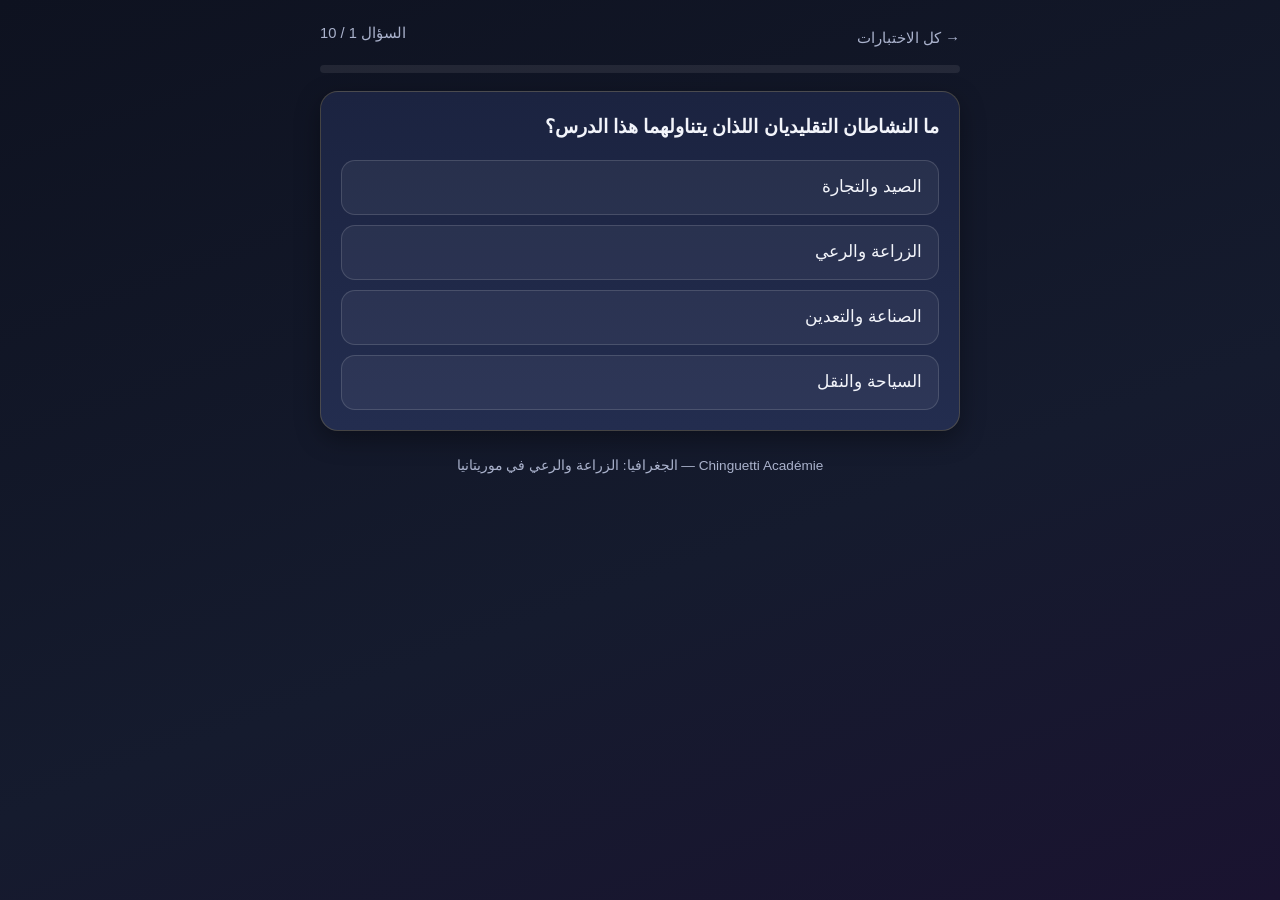
==== quiz-geo-agri/index.html @ 2e754c1d "3 nouveaux QCM : tahadr, agri, aqida" ====
<!DOCTYPE html>
<html lang="ar" dir="rtl">
<head>
<meta charset="UTF-8">
<meta name="viewport" content="width=device-width, initial-scale=1.0">
<title>اختبار: الزراعة والرعي في موريتانيا — الجغرافيا</title>
<link rel="stylesheet" href="../assets/style.css">
</head>
<body>
<div class="wrap">
  <div class="topbar">
    <a href="../">→ كل الاختبارات</a>
    <span class="qcount" id="count"></span>
  </div>
  <div class="progress"><div id="bar"></div></div>
  <div id="quiz"></div>
  <p class="footer">Chinguetti Académie — الجغرافيا: الزراعة والرعي في موريتانيا</p>
</div>
<script>
window.QUIZ_DATA = {
  labels: {
    question: 'السؤال',
    good: '✔ إجابة صحيحة',
    bad: '✘ إجابة خاطئة',
    next: 'السؤال التالي',
    result: 'عرض النتيجة',
    restart: 'إعادة الاختبار',
    m1: 'ممتاز! أتقنت الدرس كاملًا 🎉',
    m2: 'جيد جدًا! راجع النقاط التي أخطأت فيها.',
    m3: 'لا بأس، أعد مشاهدة الدرس ثم حاول من جديد.',
    m4: 'تحتاج إلى مراجعة الدرس، ثم أعد المحاولة.'
  },
  questions: [
    {
      q: 'ما النشاطان التقليديان اللذان يتناولهما هذا الدرس؟',
      choices: ['الصيد والتجارة', 'الزراعة والرعي', 'الصناعة والتعدين', 'السياحة والنقل'],
      answer: 1,
      explain: 'الزراعة والرعي من أبرز الأنشطة التقليدية في موريتانيا، ويرتبطان بالظروف الطبيعية والمناخية للبلاد.'
    },
    {
      q: 'إلى أي مجال تنتمي موريتانيا في أغلبها، وكيف يتسم مناخها؟',
      choices: ['المجال الاستوائي، ومناخها مطير طوال السنة', 'المجال الصحراوي وشبه الصحراوي، ومناخها يتسم بالجفاف وقلة التساقطات وتذبذبها', 'المجال المتوسطي، ومناخها معتدل', 'المجال القطبي، ومناخها بارد'],
      answer: 1,
      explain: 'تنتمي موريتانيا في أغلبها إلى المجال الصحراوي وشبه الصحراوي، ومناخها جاف بقلّة التساقطات وتذبذبها، مما يجعل توفر المياه والكلأ عاملًا حاسمًا في ممارسة النشاطين.'
    },
    {
      q: 'ما العامل الحاسم في ممارسة النشاطين الزراعي والرعوي في موريتانيا؟',
      choices: ['توفر المياه والكلأ', 'قرب البحر', 'كثرة المصانع', 'توفر الطرق السريعة'],
      answer: 0,
      explain: 'بسبب الجفاف وقلة التساقطات وتذبذبها، يصبح توفر المياه والكلأ (المراعي) هو العامل الحاسم في ممارسة الزراعة والرعي.'
    },
    {
      q: 'أين تُزاول الزراعة المطرية في موريتانيا؟',
      choices: ['في الواحات فقط', 'في المدن الكبرى', 'في المناطق التي تتلقى أمطارًا موسمية', 'على شواطئ المحيط'],
      answer: 2,
      explain: 'تتنوع الزراعة بحسب مصادر المياه: الزراعة المطرية في المناطق التي تتلقى أمطارًا موسمية، وأنماط أخرى تعتمد على الري والمياه السطحية والجوفية والأودية والواحات.'
    },
    {
      q: 'ما وضع الزراعة في موريتانيا بصفة عامة؟',
      choices: ['محدودة المساحة والمردودية، والإنتاج غير كافٍ لتلبية كافة الحاجات الغذائية', 'واسعة المساحة وتصدّر الفائض إلى الخارج', 'تغطي كل حاجات البلاد الغذائية', 'لا توجد زراعة في موريتانيا'],
      answer: 0,
      explain: 'تبقى الزراعة محدودة المساحة والمردودية، وتتأثر بالتقلبات المناخية وقلة التجهيزات والإمكانات، مما يجعل الإنتاج غير كافٍ لتلبية كافة الحاجات الغذائية.'
    },
    {
      q: 'ما أنواع المواشي التي يعتمد عليها الرعي في موريتانيا؟',
      choices: ['الخيول والحمير فقط', 'الإبل والأبقار والأغنام والماعز', 'الدجاج والأرانب', 'الجاموس والغزلان'],
      answer: 1,
      explain: 'يُعد الرعي نشاطًا تقليديًا عريقًا ومهمًا في حياة السكان واقتصاد البلاد، ويعتمد على تربية أنواع متنوعة من المواشي: الإبل والأبقار والأغنام والماعز.'
    },
    {
      q: 'لماذا تتحرك القطعان في موريتانيا؟',
      choices: ['بحثًا عن المراعي ونقاط المياه مع تباين الفصول وتغيرها', 'هروبًا من المدن', 'للتدريب على المشي', 'لأن الرعاة يحبون السفر'],
      answer: 0,
      explain: 'تتحرك القطعان بحثًا عن المراعي ونقاط المياه في ظل تباين الفصول وتغيرها، وتتخذ التربية أشكالًا ترتبط بطبيعة التنقل والاستقرار وتوفر الكلأ.'
    },
    {
      q: 'أي مما يلي من أبرز الصعوبات التي تواجه الزراعة والرعي في موريتانيا؟',
      choices: ['كثرة الأمطار والفيضانات', 'الجفاف وتذبذب الأمطار وتدهور الغطاء النباتي وتراجع المراعي والضغط على الموارد الطبيعية وضعف بعض وسائل الإنتاج', 'قلة عدد السكان في المدن', 'كثرة المصانع الزراعية'],
      answer: 1,
      explain: 'من أبرز الصعوبات: الجفاف وتذبذب الأمطار، تدهور الغطاء النباتي وتراجع المراعي، تزايد الضغط على الموارد الطبيعية، وضعف بعض وسائل الإنتاج والتأثر بالظروف البيئية.'
    },
    {
      q: 'ماذا تستدعي هذه الوضعية لتطوير الزراعة والرعي؟',
      choices: ['التخلي عن الرعي نهائيًا', 'استيراد كل المواشي من الخارج', 'تحسين استغلال الموارد المائية والرعوية ودعم المنتجين والمربين وتطوير أساليب العمل بما يتلاءم مع خصوصيات الوسط الطبيعي', 'منع الزراعة المطرية'],
      answer: 2,
      explain: 'تستدعي الوضعية تحسين استغلال الموارد المائية والرعوية، ودعم المنتجين والمربين، وتطوير أساليب العمل بما يتلاءم مع خصوصيات الوسط الطبيعي.'
    },
    {
      q: 'ما الخلاصة الصحيحة لواقع الزراعة والرعي في موريتانيا؟',
      choices: ['نشاطان حديثان لا علاقة لهما بالسكان', 'نشاطان تقليديان أساسيان يتأثران بالمناخ وتوفر المياه والمراعي ويتطلبان حسن التدبير والتكيف مع التحديات', 'نشاطان لا يواجهان أي تحديات', 'نشاطان يخصان المدن فقط'],
      answer: 1,
      explain: 'الزراعة والرعي نشاطان تقليديان أساسيان يتأثران بالمناخ وتوفر المياه والمراعي، ويتطلبان حسن التدبير والتكيف مع التحديات الطبيعية والاقتصادية لتعزيز الإنتاج ودعم استقرار السكان.'
    }
  ]
};
</script>
<script src="../assets/quiz.js"></script>
</body>
</html>
---- assets/style.css ----
:root{
  --bg:#0e1220;
  --bg2:#151b2e;
  --card:#1b2340;
  --card2:#232d4f;
  --gold:#ffd34d;
  --gold2:#d4af37;
  --text:#f2f4fa;
  --muted:#aab2cc;
  --ok:#3ddc84;
  --ko:#ff5d5d;
  --radius:18px;
}
*{box-sizing:border-box;margin:0;padding:0}
html{-webkit-text-size-adjust:100%}
body{
  font-family:"Segoe UI",Tahoma,"Noto Kufi Arabic","Noto Naskh Arabic",Arial,sans-serif;
  background:linear-gradient(160deg,var(--bg) 0%,var(--bg2) 60%,#1a1330 100%);
  color:var(--text);
  min-height:100vh;
  display:flex;
  flex-direction:column;
  align-items:center;
  padding:24px 14px 48px;
}
a{color:var(--gold);text-decoration:none}
.wrap{width:100%;max-width:640px}
.brand{
  text-align:center;margin:12px 0 26px;
}
.brand .logo{
  font-size:2rem;font-weight:800;letter-spacing:.5px;
  background:linear-gradient(90deg,var(--gold),#fff2c0,var(--gold2));
  -webkit-background-clip:text;background-clip:text;color:transparent;
}
.brand .sub{color:var(--muted);margin-top:6px;font-size:1.05rem}
.divider{height:2px;width:90px;margin:14px auto 0;background:linear-gradient(90deg,transparent,var(--gold),transparent);border-radius:2px}
.card{
  background:linear-gradient(180deg,var(--card),var(--card2));
  border:1px solid rgba(255,211,77,.18);
  border-radius:var(--radius);
  padding:20px;
  box-shadow:0 8px 24px rgba(0,0,0,.35);
}
.quiz-list{display:flex;flex-direction:column;gap:14px;margin-top:8px}
.quiz-link{
  display:flex;align-items:center;gap:14px;
  background:linear-gradient(180deg,var(--card),var(--card2));
  border:1px solid rgba(255,211,77,.18);
  border-radius:var(--radius);
  padding:16px 18px;color:var(--text);
  transition:transform .12s ease,border-color .12s ease;
}
.quiz-link:hover,.quiz-link:active{transform:translateY(-2px);border-color:var(--gold)}
.quiz-link .icon{font-size:1.7rem;line-height:1}
.quiz-link .meta{flex:1}
.quiz-link .title{display:block;font-weight:700;font-size:1.08rem;line-height:1.5}
.quiz-link .desc{display:block;color:var(--muted);font-size:.9rem;margin-top:3px;line-height:1.5}
.quiz-link .go{color:var(--gold);font-size:1.3rem}
.topbar{display:flex;justify-content:space-between;align-items:center;margin-bottom:14px;gap:10px}
.topbar a{color:var(--muted);font-size:.92rem}
.progress{height:8px;background:rgba(255,255,255,.08);border-radius:99px;overflow:hidden;margin-bottom:18px}
.progress>div{height:100%;width:0;background:linear-gradient(90deg,var(--gold2),var(--gold));border-radius:99px;transition:width .25s ease}
.qcount{color:var(--muted);font-size:.92rem;margin-bottom:10px;text-align:center}
.question{font-size:1.18rem;font-weight:700;line-height:1.6;margin-bottom:18px}
.choices{display:flex;flex-direction:column;gap:10px}
.choice{
  text-align:start;
  background:rgba(255,255,255,.05);
  border:1.5px solid rgba(255,255,255,.14);
  color:var(--text);
  border-radius:14px;
  padding:14px 16px;
  font-size:1.04rem;line-height:1.5;
  cursor:pointer;
  transition:border-color .12s,background .12s;
  font-family:inherit;
}
.choice:hover{border-color:var(--gold)}
.choice.correct{background:rgba(61,220,132,.14);border-color:var(--ok)}
.choice.wrong{background:rgba(255,93,93,.14);border-color:var(--ko)}
.choice:disabled{cursor:default;opacity:.85}
.explain{
  display:none;margin-top:16px;padding:14px 16px;border-radius:14px;
  font-size:.98rem;line-height:1.6;
  background:rgba(255,211,77,.08);border:1px solid rgba(255,211,77,.35);
}
.explain.show{display:block}
.explain .verdict{font-weight:800;margin-bottom:6px}
.explain .verdict.ok{color:var(--ok)}
.explain .verdict.ko{color:var(--ko)}
.next-btn,.restart-btn{
  display:block;width:100%;margin-top:16px;
  background:linear-gradient(90deg,var(--gold2),var(--gold));
  color:#1a1405;font-weight:800;font-size:1.05rem;
  border:none;border-radius:14px;padding:14px;cursor:pointer;
  font-family:inherit;
}
.next-btn:hover,.restart-btn:hover{filter:brightness(1.07)}
.score-box{text-align:center;padding:10px 0}
.score-num{font-size:3rem;font-weight:800;color:var(--gold);margin:8px 0}
.score-msg{color:var(--muted);font-size:1.05rem;margin-bottom:6px;line-height:1.6}
.stars{font-size:1.6rem;letter-spacing:4px}
.footer{margin-top:26px;text-align:center;color:var(--muted);font-size:.85rem}
[dir="rtl"] .quiz-link .go{transform:scaleX(-1)}
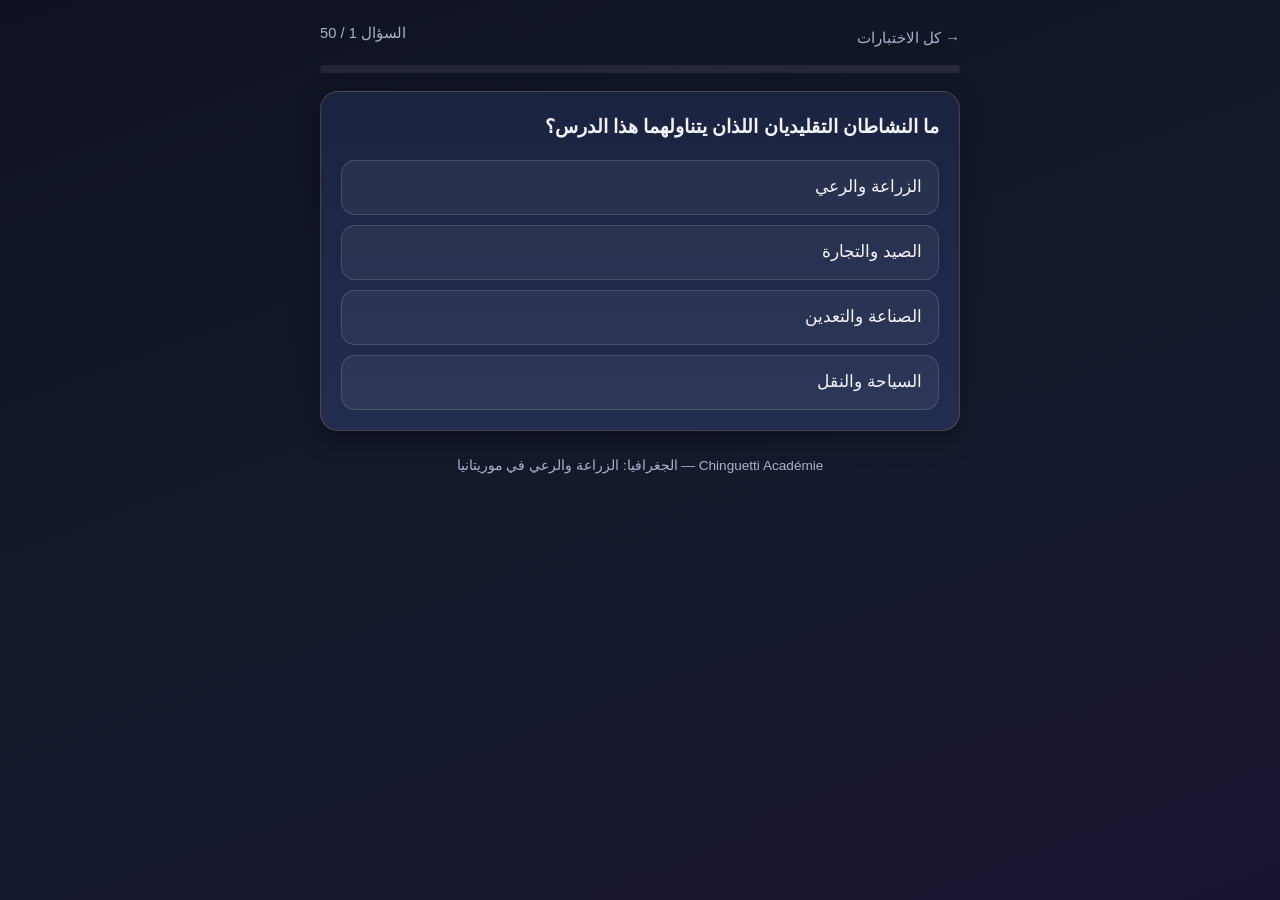
==== commit fae55c78: "QCM géo : 50 questions par cours (site, tahadr, agri) + nouveau QCM climat" ====
--- a/quiz-geo-agri/index.html
+++ b/quiz-geo-agri/index.html
@@ -3,7 +3,7 @@
 <head>
 <meta charset="UTF-8">
 <meta name="viewport" content="width=device-width, initial-scale=1.0">
-<title>اختبار: الزراعة والرعي في موريتانيا — الجغرافيا</title>
+<title>اختبار: الزراعة والرعي في موريتانيا — الجغرافيا (50 سؤالًا)</title>
 <link rel="stylesheet" href="../assets/style.css">
 </head>
 <body>
@@ -18,78 +18,568 @@
 </div>
 <script>
 window.QUIZ_DATA = {
-  labels: {
-    question: 'السؤال',
-    good: '✔ إجابة صحيحة',
-    bad: '✘ إجابة خاطئة',
-    next: 'السؤال التالي',
-    result: 'عرض النتيجة',
-    restart: 'إعادة الاختبار',
-    m1: 'ممتاز! أتقنت الدرس كاملًا 🎉',
-    m2: 'جيد جدًا! راجع النقاط التي أخطأت فيها.',
-    m3: 'لا بأس، أعد مشاهدة الدرس ثم حاول من جديد.',
-    m4: 'تحتاج إلى مراجعة الدرس، ثم أعد المحاولة.'
+  "labels": {
+    "question": "السؤال",
+    "good": "✔ إجابة صحيحة",
+    "bad": "✘ إجابة خاطئة",
+    "next": "السؤال التالي",
+    "result": "عرض النتيجة",
+    "restart": "إعادة الاختبار",
+    "m1": "ممتاز! أتقنت الدرس كاملًا 🎉",
+    "m2": "جيد جدًا! راجع النقاط التي أخطأت فيها.",
+    "m3": "لا بأس، أعد مشاهدة الدرس ثم حاول من جديد.",
+    "m4": "تحتاج إلى مراجعة الدرس، ثم أعد المحاولة."
   },
-  questions: [
-    {
-      q: 'ما النشاطان التقليديان اللذان يتناولهما هذا الدرس؟',
-      choices: ['الصيد والتجارة', 'الزراعة والرعي', 'الصناعة والتعدين', 'السياحة والنقل'],
-      answer: 1,
-      explain: 'الزراعة والرعي من أبرز الأنشطة التقليدية في موريتانيا، ويرتبطان بالظروف الطبيعية والمناخية للبلاد.'
-    },
-    {
-      q: 'إلى أي مجال تنتمي موريتانيا في أغلبها، وكيف يتسم مناخها؟',
-      choices: ['المجال الاستوائي، ومناخها مطير طوال السنة', 'المجال الصحراوي وشبه الصحراوي، ومناخها يتسم بالجفاف وقلة التساقطات وتذبذبها', 'المجال المتوسطي، ومناخها معتدل', 'المجال القطبي، ومناخها بارد'],
-      answer: 1,
-      explain: 'تنتمي موريتانيا في أغلبها إلى المجال الصحراوي وشبه الصحراوي، ومناخها جاف بقلّة التساقطات وتذبذبها، مما يجعل توفر المياه والكلأ عاملًا حاسمًا في ممارسة النشاطين.'
-    },
-    {
-      q: 'ما العامل الحاسم في ممارسة النشاطين الزراعي والرعوي في موريتانيا؟',
-      choices: ['توفر المياه والكلأ', 'قرب البحر', 'كثرة المصانع', 'توفر الطرق السريعة'],
-      answer: 0,
-      explain: 'بسبب الجفاف وقلة التساقطات وتذبذبها، يصبح توفر المياه والكلأ (المراعي) هو العامل الحاسم في ممارسة الزراعة والرعي.'
-    },
-    {
-      q: 'أين تُزاول الزراعة المطرية في موريتانيا؟',
-      choices: ['في الواحات فقط', 'في المدن الكبرى', 'في المناطق التي تتلقى أمطارًا موسمية', 'على شواطئ المحيط'],
-      answer: 2,
-      explain: 'تتنوع الزراعة بحسب مصادر المياه: الزراعة المطرية في المناطق التي تتلقى أمطارًا موسمية، وأنماط أخرى تعتمد على الري والمياه السطحية والجوفية والأودية والواحات.'
-    },
-    {
-      q: 'ما وضع الزراعة في موريتانيا بصفة عامة؟',
-      choices: ['محدودة المساحة والمردودية، والإنتاج غير كافٍ لتلبية كافة الحاجات الغذائية', 'واسعة المساحة وتصدّر الفائض إلى الخارج', 'تغطي كل حاجات البلاد الغذائية', 'لا توجد زراعة في موريتانيا'],
-      answer: 0,
-      explain: 'تبقى الزراعة محدودة المساحة والمردودية، وتتأثر بالتقلبات المناخية وقلة التجهيزات والإمكانات، مما يجعل الإنتاج غير كافٍ لتلبية كافة الحاجات الغذائية.'
-    },
-    {
-      q: 'ما أنواع المواشي التي يعتمد عليها الرعي في موريتانيا؟',
-      choices: ['الخيول والحمير فقط', 'الإبل والأبقار والأغنام والماعز', 'الدجاج والأرانب', 'الجاموس والغزلان'],
-      answer: 1,
-      explain: 'يُعد الرعي نشاطًا تقليديًا عريقًا ومهمًا في حياة السكان واقتصاد البلاد، ويعتمد على تربية أنواع متنوعة من المواشي: الإبل والأبقار والأغنام والماعز.'
-    },
-    {
-      q: 'لماذا تتحرك القطعان في موريتانيا؟',
-      choices: ['بحثًا عن المراعي ونقاط المياه مع تباين الفصول وتغيرها', 'هروبًا من المدن', 'للتدريب على المشي', 'لأن الرعاة يحبون السفر'],
-      answer: 0,
-      explain: 'تتحرك القطعان بحثًا عن المراعي ونقاط المياه في ظل تباين الفصول وتغيرها، وتتخذ التربية أشكالًا ترتبط بطبيعة التنقل والاستقرار وتوفر الكلأ.'
-    },
-    {
-      q: 'أي مما يلي من أبرز الصعوبات التي تواجه الزراعة والرعي في موريتانيا؟',
-      choices: ['كثرة الأمطار والفيضانات', 'الجفاف وتذبذب الأمطار وتدهور الغطاء النباتي وتراجع المراعي والضغط على الموارد الطبيعية وضعف بعض وسائل الإنتاج', 'قلة عدد السكان في المدن', 'كثرة المصانع الزراعية'],
-      answer: 1,
-      explain: 'من أبرز الصعوبات: الجفاف وتذبذب الأمطار، تدهور الغطاء النباتي وتراجع المراعي، تزايد الضغط على الموارد الطبيعية، وضعف بعض وسائل الإنتاج والتأثر بالظروف البيئية.'
-    },
-    {
-      q: 'ماذا تستدعي هذه الوضعية لتطوير الزراعة والرعي؟',
-      choices: ['التخلي عن الرعي نهائيًا', 'استيراد كل المواشي من الخارج', 'تحسين استغلال الموارد المائية والرعوية ودعم المنتجين والمربين وتطوير أساليب العمل بما يتلاءم مع خصوصيات الوسط الطبيعي', 'منع الزراعة المطرية'],
-      answer: 2,
-      explain: 'تستدعي الوضعية تحسين استغلال الموارد المائية والرعوية، ودعم المنتجين والمربين، وتطوير أساليب العمل بما يتلاءم مع خصوصيات الوسط الطبيعي.'
-    },
-    {
-      q: 'ما الخلاصة الصحيحة لواقع الزراعة والرعي في موريتانيا؟',
-      choices: ['نشاطان حديثان لا علاقة لهما بالسكان', 'نشاطان تقليديان أساسيان يتأثران بالمناخ وتوفر المياه والمراعي ويتطلبان حسن التدبير والتكيف مع التحديات', 'نشاطان لا يواجهان أي تحديات', 'نشاطان يخصان المدن فقط'],
-      answer: 1,
-      explain: 'الزراعة والرعي نشاطان تقليديان أساسيان يتأثران بالمناخ وتوفر المياه والمراعي، ويتطلبان حسن التدبير والتكيف مع التحديات الطبيعية والاقتصادية لتعزيز الإنتاج ودعم استقرار السكان.'
+  "questions": [
+    {
+      "q": "ما النشاطان التقليديان اللذان يتناولهما هذا الدرس؟",
+      "choices": [
+        "الزراعة والرعي",
+        "الصيد والتجارة",
+        "الصناعة والتعدين",
+        "السياحة والنقل"
+      ],
+      "answer": 0,
+      "explain": "الزراعة والرعي من أبرز الأنشطة التقليدية في موريتانيا، ويرتبطان بالظروف الطبيعية والمناخية للبلاد."
+    },
+    {
+      "q": "إلى أي مجال تنتمي موريتانيا في أغلبها، وكيف يتسم مناخها؟",
+      "choices": [
+        "المجال الاستوائي، ومناخها مطير طوال السنة",
+        "المجال الصحراوي وشبه الصحراوي، ومناخها يتسم بالجفاف وقلة التساقطات وتذبذبها",
+        "المجال المتوسطي، ومناخها معتدل",
+        "المجال القطبي، ومناخها بارد"
+      ],
+      "answer": 1,
+      "explain": "تنتمي موريتانيا في أغلبها إلى المجال الصحراوي وشبه الصحراوي، ومناخها جاف بقلّة التساقطات وتذبذبها، مما يجعل توفر المياه والكلأ عاملًا حاسمًا في ممارسة النشاطين."
+    },
+    {
+      "q": "ما العامل الحاسم في ممارسة النشاطين الزراعي والرعوي في موريتانيا؟",
+      "choices": [
+        "قرب البحر",
+        "كثرة المصانع",
+        "توفر المياه والكلأ",
+        "توفر الطرق السريعة"
+      ],
+      "answer": 2,
+      "explain": "بسبب الجفاف وقلة التساقطات وتذبذبها، يصبح توفر المياه والكلأ (المراعي) هو العامل الحاسم في ممارسة الزراعة والرعي."
+    },
+    {
+      "q": "أين تُزاول الزراعة المطرية في موريتانيا؟",
+      "choices": [
+        "في الواحات فقط",
+        "في المدن الكبرى",
+        "على شواطئ المحيط",
+        "في المناطق التي تتلقى أمطارًا موسمية"
+      ],
+      "answer": 3,
+      "explain": "تتنوع الزراعة بحسب مصادر المياه: الزراعة المطرية في المناطق التي تتلقى أمطارًا موسمية، وأنماط أخرى تعتمد على الري والمياه السطحية والجوفية والأودية والواحات."
+    },
+    {
+      "q": "ما وضع الزراعة في موريتانيا بصفة عامة؟",
+      "choices": [
+        "محدودة المساحة والمردودية، والإنتاج غير كافٍ لتلبية كافة الحاجات الغذائية",
+        "واسعة المساحة وتصدّر الفائض إلى الخارج",
+        "تغطي كل حاجات البلاد الغذائية",
+        "لا توجد زراعة في موريتانيا"
+      ],
+      "answer": 0,
+      "explain": "تبقى الزراعة محدودة المساحة والمردودية، وتتأثر بالتقلبات المناخية وقلة التجهيزات والإمكانات، مما يجعل الإنتاج غير كافٍ لتلبية كافة الحاجات الغذائية."
+    },
+    {
+      "q": "ما أنواع المواشي التي يعتمد عليها الرعي في موريتانيا؟",
+      "choices": [
+        "الخيول والحمير فقط",
+        "الإبل والأبقار والأغنام والماعز",
+        "الدجاج والأرانب",
+        "الجاموس والغزلان"
+      ],
+      "answer": 1,
+      "explain": "يُعد الرعي نشاطًا تقليديًا عريقًا ومهمًا في حياة السكان واقتصاد البلاد، ويعتمد على تربية أنواع متنوعة من المواشي: الإبل والأبقار والأغنام والماعز."
+    },
+    {
+      "q": "لماذا تتحرك القطعان في موريتانيا؟",
+      "choices": [
+        "هروبًا من المدن",
+        "للتدريب على المشي",
+        "بحثًا عن المراعي ونقاط المياه مع تباين الفصول وتغيرها",
+        "لأن الرعاة يحبون السفر"
+      ],
+      "answer": 2,
+      "explain": "تتحرك القطعان بحثًا عن المراعي ونقاط المياه في ظل تباين الفصول وتغيرها، وتتخذ التربية أشكالًا ترتبط بطبيعة التنقل والاستقرار وتوفر الكلأ."
+    },
+    {
+      "q": "أي مما يلي من أبرز الصعوبات التي تواجه الزراعة والرعي في موريتانيا؟",
+      "choices": [
+        "كثرة الأمطار والفيضانات",
+        "قلة عدد السكان في المدن",
+        "كثرة المصانع الزراعية",
+        "الجفاف وتذبذب الأمطار وتدهور الغطاء النباتي وتراجع المراعي والضغط على الموارد الطبيعية وضعف بعض وسائل الإنتاج"
+      ],
+      "answer": 3,
+      "explain": "من أبرز الصعوبات: الجفاف وتذبذب الأمطار، تدهور الغطاء النباتي وتراجع المراعي، تزايد الضغط على الموارد الطبيعية، وضعف بعض وسائل الإنتاج والتأثر بالظروف البيئية."
+    },
+    {
+      "q": "ماذا تستدعي هذه الوضعية لتطوير الزراعة والرعي؟",
+      "choices": [
+        "تحسين استغلال الموارد المائية والرعوية ودعم المنتجين والمربين وتطوير أساليب العمل بما يتلاءم مع خصوصيات الوسط الطبيعي",
+        "التخلي عن الرعي نهائيًا",
+        "استيراد كل المواشي من الخارج",
+        "منع الزراعة المطرية"
+      ],
+      "answer": 0,
+      "explain": "تستدعي الوضعية تحسين استغلال الموارد المائية والرعوية، ودعم المنتجين والمربين، وتطوير أساليب العمل بما يتلاءم مع خصوصيات الوسط الطبيعي."
+    },
+    {
+      "q": "ما الخلاصة الصحيحة لواقع الزراعة والرعي في موريتانيا؟",
+      "choices": [
+        "نشاطان حديثان لا علاقة لهما بالسكان",
+        "نشاطان تقليديان أساسيان يتأثران بالمناخ وتوفر المياه والمراعي ويتطلبان حسن التدبير والتكيف مع التحديات",
+        "نشاطان لا يواجهان أي تحديات",
+        "نشاطان يخصان المدن فقط"
+      ],
+      "answer": 1,
+      "explain": "الزراعة والرعي نشاطان تقليديان أساسيان يتأثران بالمناخ وتوفر المياه والمراعي، ويتطلبان حسن التدبير والتكيف مع التحديات الطبيعية والاقتصادية لتعزيز الإنتاج ودعم استقرار السكان."
+    },
+    {
+      "q": "بماذا يرتبط النشاطان التقليديان (الزراعة والرعي) حسب مقدمة الدرس؟",
+      "choices": [
+        "بالصناعة الحديثة",
+        "بالتجارة الدولية فقط",
+        "بالأرض والموارد الطبيعية وحياة السكان",
+        "بالسياحة"
+      ],
+      "answer": 2,
+      "explain": "الزراعة والرعي نشاطان تقليديان يرتبطان بالأرض والموارد الطبيعية وحياة السكان."
+    },
+    {
+      "q": "كيف تُصنّف الزراعة والرعي ضمن الأنشطة في موريتانيا؟",
+      "choices": [
+        "أنشطة حديثة ظهرت بعد الاستقلال",
+        "أنشطة أجنبية مستوردة",
+        "أنشطة ثانوية لا قيمة لها",
+        "من أبرز الأنشطة التقليدية في البلاد"
+      ],
+      "answer": 3,
+      "explain": "تُعد الزراعة والرعي من أبرز الأنشطة التقليدية في موريتانيا."
+    },
+    {
+      "q": "بماذا يرتبط النشاطان الزراعي والرعوي في البلاد؟",
+      "choices": [
+        "بالظروف الطبيعية والمناخية للبلاد",
+        "بالظروف السياسية فقط",
+        "بأسواق أوروبا",
+        "بعدد السياح"
+      ],
+      "answer": 0,
+      "explain": "يرتبط الزراعة والرعي بالظروف الطبيعية والمناخية للبلاد، ويواجهان تحديات عدة تؤثر في الإنتاج وأوضاع السكان."
+    },
+    {
+      "q": "على ماذا تؤثر التحديات التي تواجه الزراعة والرعي؟",
+      "choices": [
+        "على أسعار الهواتف",
+        "على الإنتاج وعلى أوضاع السكان",
+        "على حركة الطيران",
+        "لا تؤثر على شيء"
+      ],
+      "answer": 1,
+      "explain": "يواجه النشاطان تحديات عدة تؤثر في الإنتاج وفي أوضاع السكان."
+    },
+    {
+      "q": "ما الأسئلة التي يجيب عنها الدرس؟",
+      "choices": [
+        "ما تاريخ موريتانيا القديم",
+        "كيف تُبنى المدن",
+        "كيف يتوزع الزراعة والرعي، وما أهم أنماطهما ومنتجاتهما، وما أبرز معوقاتهما وتحدياتهما",
+        "ما اللغات المستخدمة في البلاد"
+      ],
+      "answer": 2,
+      "explain": "يتناول الدرس: توزع الزراعة والرعي في موريتانيا، وأهم أنماطهما ومنتجاتهما، وأبرز المعوقات والتحديات التي تحد من تطورهما."
+    },
+    {
+      "q": "من أين ينطلق الدرس لفهم واقع الزراعة والرعي؟",
+      "choices": [
+        "من الإطار السياسي",
+        "من الإطار الاقتصادي العالمي",
+        "من الإطار التاريخي",
+        "من الإطار الطبيعي والمناخي"
+      ],
+      "answer": 3,
+      "explain": "لفهم واقع الزراعة والرعي في موريتانيا ننطلق من الإطار الطبيعي والمناخي."
+    },
+    {
+      "q": "ما خصائص تساقطات موريتانيا حسب الدرس؟",
+      "choices": [
+        "قليلة ومتذبذبة",
+        "غزيرة ومنتظمة",
+        "موسمية ثابتة لا تتغير",
+        "ثلجية"
+      ],
+      "answer": 0,
+      "explain": "يتسم مناخ موريتانيا بالجفاف وقلة التساقطات وتذبذبها."
+    },
+    {
+      "q": "ماذا يعني «تذبذب» التساقطات؟",
+      "choices": [
+        "أنها ثابتة كل سنة",
+        "أنها غير منتظمة ومتقلبة",
+        "أنها غزيرة دائمًا",
+        "أنها معدومة تمامًا"
+      ],
+      "answer": 1,
+      "explain": "التذبذب يعني أن التساقطات غير منتظمة، وهو ما يجعل توفر المياه والكلأ عاملًا حاسمًا."
+    },
+    {
+      "q": "ما المقصود بـ«الكلأ» في سياق الدرس؟",
+      "choices": [
+        "مياه الشرب المعبأة",
+        "الأسمدة الكيميائية",
+        "المراعي التي تتغذى عليها المواشي",
+        "الآلات الزراعية"
+      ],
+      "answer": 2,
+      "explain": "توفر المياه والكلأ (المراعي) عامل حاسم في ممارسة النشاطين الزراعي والرعوي."
+    },
+    {
+      "q": "على ماذا تعتمد الزراعة المطرية؟",
+      "choices": [
+        "على الري بالآبار",
+        "على مياه المحيط",
+        "على الضباب",
+        "على الأمطار"
+      ],
+      "answer": 3,
+      "explain": "في المناطق التي تتلقى أمطارًا موسمية تُزاول الزراعة المطرية."
+    },
+    {
+      "q": "ما مصادر المياه التي تعتمد عليها أنماط الزراعة غير المطرية؟",
+      "choices": [
+        "الري والمياه السطحية والجوفية والأودية والواحات",
+        "مياه الأمطار فقط",
+        "مياه المحيط مباشرة",
+        "الثلج الذائب"
+      ],
+      "answer": 0,
+      "explain": "تشمل الزراعة أنماطًا مختلفة تعتمد على الأمطار، أو الري والمياه السطحية والجوفية والأودية والواحات."
+    },
+    {
+      "q": "بماذا تتنوع الزراعة في موريتانيا؟",
+      "choices": [
+        "بحسب ألوان التربة فقط",
+        "بحسب مصادر المياه وطبيعة المجالات",
+        "بحسب عدد السكان",
+        "بحسب قربها من العاصمة"
+      ],
+      "answer": 1,
+      "explain": "تتنوع الزراعة في موريتانيا بحسب مصادر المياه وطبيعة المجالات."
+    },
+    {
+      "q": "ماذا يحدث في المجالات المرتبطة بالمياه والأودية والواحات؟",
+      "choices": [
+        "تتوقف الزراعة",
+        "تنتشر المصانع",
+        "تتنوع المحاصيل وأساليب الاستغلال",
+        "تختفي الواحات"
+      ],
+      "answer": 2,
+      "explain": "في المجالات المرتبطة بالمياه والأودية والواحات تتنوع المحاصيل وأساليب الاستغلال."
+    },
+    {
+      "q": "لماذا يبقى الإنتاج الزراعي غير كافٍ للحاجات الغذائية؟",
+      "choices": [
+        "لأن السكان لا يعملون",
+        "لأن الأرض واسعة جدًا",
+        "لأن الأمطار غزيرة جدًا",
+        "لأن الزراعة محدودة المساحة والمردودية وتتأثر بالتقلبات المناخية وقلة التجهيزات والإمكانات"
+      ],
+      "answer": 3,
+      "explain": "تبقى الزراعة محدودة المساحة والمردودية، وتتأثر بالتقلبات المناخية وقلة التجهيزات والإمكانات، مما يجعل الإنتاج غير كافٍ لتلبية كافة الحاجات الغذائية."
+    },
+    {
+      "q": "ماذا يعني أن الزراعة «محدودة المردودية»؟",
+      "choices": [
+        "أن إنتاجها ضعيف مقارنة بما يتطلبه الغذاء",
+        "أن مساحتها واسعة جدًا",
+        "أنها لا تحتاج ماء",
+        "أنها حديثة التقنية"
+      ],
+      "answer": 0,
+      "explain": "محدودة المساحة والمردودية: المساحات المزروعة قليلة والإنتاج ضعيف، لذلك لا يكفي الإنتاج لتلبية كافة الحاجات الغذائية."
+    },
+    {
+      "q": "ما مكانة الرعي في حياة السكان واقتصاد البلاد؟",
+      "choices": [
+        "نشاط هامشي لا قيمة له",
+        "نشاط تقليدي عريق ومهم في حياة السكان واقتصاد البلاد",
+        "نشاط حديث مستورد",
+        "نشاط ممنوع"
+      ],
+      "answer": 1,
+      "explain": "يُعد الرعي نشاطًا تقليديًا عريقًا ومهمًا في حياة السكان واقتصاد البلاد."
+    },
+    {
+      "q": "أي مما يلي من المواشي المذكورة في الدرس؟",
+      "choices": [
+        "الفيلة",
+        "الجاموس",
+        "الإبل",
+        "النعام"
+      ],
+      "answer": 2,
+      "explain": "من المواشي التي يعتمد عليها الرعي: الإبل والأبقار والأغنام والماعز."
+    },
+    {
+      "q": "ومن المواشي التي يعتمد عليها الرعي أيضًا:",
+      "choices": [
+        "الدببة والذئاب",
+        "القردة",
+        "الطيور الجارحة",
+        "الأغنام والماعز"
+      ],
+      "answer": 3,
+      "explain": "من المواشي: الإبل والأبقار والأغنام والماعز."
+    },
+    {
+      "q": "بماذا ترتبط أشكال تربية المواشي؟",
+      "choices": [
+        "بطبيعة التنقل والاستقرار وتوفر الكلأ",
+        "بأسواق الأسهم",
+        "بعدد المدارس",
+        "بأسعار الوقود فقط"
+      ],
+      "answer": 0,
+      "explain": "تتخذ التربية أشكالًا ترتبط بطبيعة التنقل والاستقرار وتوفر الكلأ."
+    },
+    {
+      "q": "في ظل أي ظرف تتحرك القطعان بحثًا عن المراعي والمياه؟",
+      "choices": [
+        "في ظل ثبات المناخ الدائم",
+        "في ظل تباين الفصول وتغيرها",
+        "في فصل الشتاء فقط",
+        "في الليل فقط"
+      ],
+      "answer": 1,
+      "explain": "تتحرك القطعان بحثًا عن المراعي ونقاط المياه في ظل تباين الفصول وتغيرها."
+    },
+    {
+      "q": "أي مما يلي من التحديات الطبيعية التي تواجه النشاطين؟",
+      "choices": [
+        "الفيضانات الدائمة",
+        "العواصف الثلجية",
+        "الجفاف وتذبذب الأمطار",
+        "البرودة الشديدة"
+      ],
+      "answer": 2,
+      "explain": "من أبرز الصعوبات: الجفاف وتذبذب الأمطار."
+    },
+    {
+      "q": "ماذا يحدث للغطاء النباتي والمراعي ضمن التحديات؟",
+      "choices": [
+        "يزداد الغطاء النباتي كثافة",
+        "تتوسع الغابات",
+        "تتحسن المراعي تلقائيًا",
+        "يتدهور الغطاء النباتي وتراجع المراعي"
+      ],
+      "answer": 3,
+      "explain": "من التحديات: تدهور الغطاء النباتي وتراجع المراعي."
+    },
+    {
+      "q": "ما أثر تزايد الضغط على الموارد الطبيعية؟",
+      "choices": [
+        "من التحديات التي تحد من تطور الزراعة والرعي",
+        "يزيد الإنتاج تلقائيًا",
+        "لا أثر له",
+        "يحسن المراعي"
+      ],
+      "answer": 0,
+      "explain": "من التحديات: تزايد الضغط على الموارد الطبيعية، إلى جانب ضعف بعض وسائل الإنتاج والتأثر بالظروف البيئية."
+    },
+    {
+      "q": "ما المقصود بضعف وسائل الإنتاج في سياق التحديات؟",
+      "choices": [
+        "كثرة الآلات الحديثة",
+        "قلة التجهيزات والإمكانات المتاحة للمنتجين والمربين",
+        "وفرة رؤوس الأموال",
+        "تطور التكنولوجيا الزراعية"
+      ],
+      "answer": 1,
+      "explain": "من التحديات: ضعف بعض وسائل الإنتاج والتأثر بالظروف البيئية، وتتأثر الزراعة أيضًا بقلة التجهيزات والإمكانات."
+    },
+    {
+      "q": "من سيستفيد من «دعم المنتجين والمربين» في آفاق التطوير؟",
+      "choices": [
+        "التجار فقط",
+        "السياح",
+        "الفلاحون ومربو المواشي",
+        "شركات الطيران"
+      ],
+      "answer": 2,
+      "explain": "من آفاق التطوير: دعم المنتجين والمربين."
+    },
+    {
+      "q": "لماذا يجب أن تتلاءم أساليب العمل المطورة مع خصوصيات الوسط الطبيعي؟",
+      "choices": [
+        "لأن البلاد استوائية مطيرة",
+        "لأن الأساليب الحديثة لا تحتاج تكييفًا",
+        "لا سبب لذلك",
+        "لأن البلاد صحراوية وشبه صحراوية بمناخ جاف ومتقلب"
+      ],
+      "answer": 3,
+      "explain": "تطوير أساليب العمل يجب أن يكون بما يتلاءم مع خصوصيات الوسط الطبيعي: مجال صحراوي وشبه صحراوي ومناخ جاف قليل التساقطات."
+    },
+    {
+      "q": "ماذا يعني «حسن التدبير» في خلاصة الدرس؟",
+      "choices": [
+        "التسيير الجيد للموارد المائية والرعوية والتكيف مع التحديات",
+        "ترك الأرض بورًا",
+        "الاعتماد الكلي على الاستيراد",
+        "إهمال المراعي"
+      ],
+      "answer": 0,
+      "explain": "يتطلب النشاطان حسن التدبير والتكيف مع التحديات الطبيعية والاقتصادية."
+    },
+    {
+      "q": "ما هدف تعزيز الإنتاج ودعم استقرار السكان في الخلاصة؟",
+      "choices": [
+        "غاية النشاط الصناعي",
+        "غاية تطوير الزراعة والرعي وحسن تدبيرهما",
+        "غاية السياحة",
+        "لا علاقة لها بالدرس"
+      ],
+      "answer": 1,
+      "explain": "يتطلب النشاطان حسن التدبير والتكيف مع التحديات الطبيعية والاقتصادية لتعزيز الإنتاج ودعم استقرار السكان."
+    },
+    {
+      "q": "أي عبارة صحيحة عن الزراعة المطرية؟",
+      "choices": [
+        "تُزاول في الصحراء الجافة بلا ماء",
+        "تعتمد على تحلية مياه البحر",
+        "تُزاول حيث تتلقى الأرض أمطارًا موسمية",
+        "هي النمط الوحيد للزراعة في موريتانيا"
+      ],
+      "answer": 2,
+      "explain": "الزراعة المطرية تُزاول في المناطق التي تتلقى أمطارًا موسمية."
+    },
+    {
+      "q": "أي عبارة صحيحة عن الرعي في موريتانيا؟",
+      "choices": [
+        "يعتمد على حظائر مغلقة فقط",
+        "لا علاقة له بالمراعي",
+        "يتوقف شتاء",
+        "يعتمد على تربية أنواع متنوعة من المواشي ويتحرك مع المراعي والمياه"
+      ],
+      "answer": 3,
+      "explain": "يعتمد الرعي على تربية أنواع متنوعة من المواشي، وتتحرك القطعان بحثًا عن المراعي ونقاط المياه."
+    },
+    {
+      "q": "أي عبارة خاطئة عن الزراعة في موريتانيا؟",
+      "choices": [
+        "تغطي كافة الحاجات الغذائية للبلاد",
+        "محدودة المساحة",
+        "محدودة المردودية",
+        "تتأثر بالتقلبات المناخية"
+      ],
+      "answer": 0,
+      "explain": "العبارة الخاطئة: أن الإنتاج يغطي كل الحاجات؛ فالإنتاج غير كافٍ لتلبية كافة الحاجات الغذائية."
+    },
+    {
+      "q": "أي عبارة خاطئة عن مناخ موريتانيا؟",
+      "choices": [
+        "مناخها جاف",
+        "مناخها مطير غزير ومنتظم",
+        "تساقطاتها قليلة",
+        "تساقطاتها متذبذبة"
+      ],
+      "answer": 1,
+      "explain": "العبارة الخاطئة: «مطير غزير ومنتظم»؛ فالمناخ يتسم بالجفاف وقلة التساقطات وتذبذبها."
+    },
+    {
+      "q": "أي مما يلي يجمع تحديات النشاطين الطبيعية كما في الدرس؟",
+      "choices": [
+        "الفيضانات، الأعاصير، الزلازل",
+        "الصقيع، الثلوج، الجليد",
+        "الجفاف، تذبذب الأمطار، تدهور الغطاء النباتي، تراجع المراعي، الضغط على الموارد الطبيعية",
+        "كثرة الغابات، وفرة المياه"
+      ],
+      "answer": 2,
+      "explain": "التحديات: الجفاف وتذبذب الأمطار، تدهور الغطاء النباتي وتراجع المراعي، تزايد الضغط على الموارد الطبيعية، وضعف بعض وسائل الإنتاج والتأثر بالظروف البيئية."
+    },
+    {
+      "q": "ما العلاقة بين الجفاف والنشاطين الزراعي والرعوي؟",
+      "choices": [
+        "الجفاف يزيد الإنتاج",
+        "لا علاقة بينهما",
+        "الجفاف يخص المدن فقط",
+        "الجفاف من أبرز الصعوبات التي تحد منهما لأنه يقلل المياه والمراعي"
+      ],
+      "answer": 3,
+      "explain": "في مناخ جاف قليل التساقطات، يصبح توفر المياه والكلأ عاملًا حاسمًا، والجفاف وتذبذب الأمطار من أبرز الصعوبات."
+    },
+    {
+      "q": "لماذا يُعد توفر المياه حاسمًا في ممارسة الزراعة والرعي؟",
+      "choices": [
+        "لأن المناخ جاف والتساقطات قليلة ومتذبذبة",
+        "لأن البلاد باردة",
+        "لأن الأرض بركانية",
+        "لأن السكان كثيرون جدًا"
+      ],
+      "answer": 0,
+      "explain": "يتسم المناخ بالجفاف وقلة التساقطات وتذبذبها، مما يجعل توفر المياه والكلأ عاملًا حاسمًا في ممارسة النشاطين."
+    },
+    {
+      "q": "ما الذي يميز الواحات في سياق أنماط الزراعة؟",
+      "choices": [
+        "مناطق لا تصلح للزراعة",
+        "من المجالات المرتبطة بالمياه التي تتنوع فيها المحاصيل وأساليب الاستغلال",
+        "مناطق صناعية",
+        "مناطق ممنوعة"
+      ],
+      "answer": 1,
+      "explain": "تعتمد بعض أنماط الزراعة على الري والمياه السطحية والجوفية والأودية والواحات، وفي هذه المجالات تتنوع المحاصيل وأساليب الاستغلال."
+    },
+    {
+      "q": "رتّب عناصر الإطار الطبيعي المؤثرة في النشاطين كما وردت:",
+      "choices": [
+        "أمطار غزيرة ← غابات كثيفة ← إنتاج وفير",
+        "مناخ بارد ← ثلوج ← سياحة",
+        "مجال صحراوي وشبه صحراوي ← جفاف وقلة تساقطات وتذبذبها ← توفر المياه والكلأ عامل حاسم",
+        "تربة بركانية ← أنهار دائمة ← صيد"
+      ],
+      "answer": 2,
+      "explain": "الإطار الطبيعي: مجال صحراوي وشبه صحراوي، مناخ جاف بقلة التساقطات وتذبذبها، ومن هنا حسم عامل المياه والكلأ."
+    },
+    {
+      "q": "ما العبارة الأصح عن آفاق تطوير الزراعة والرعي؟",
+      "choices": [
+        "إهمال الموارد المائية",
+        "التوقف عن الرعي",
+        "استيراد كل الغذاء دون إنتاج",
+        "تحسين استغلال الموارد المائية والرعوية هو أحد المسارات المطلوبة"
+      ],
+      "answer": 3,
+      "explain": "من آفاق التطوير: تحسين استغلال الموارد المائية والرعوية."
+    },
+    {
+      "q": "أي مما يلي يلخص علاقة الزراعة بالماء في الدرس؟",
+      "choices": [
+        "أنماط الزراعة تُبنى على مصادر المياه: أمطار، ري، مياه سطحية وجوفية، أودية، واحات",
+        "الزراعة لا تحتاج ماء",
+        "كل الزراعة مطرية",
+        "كل الزراعة في الواحات"
+      ],
+      "answer": 0,
+      "explain": "تتنوع الزراعة بحسب مصادر المياه وطبيعة المجالات: مطرية في مناطق الأمطار الموسمية، وأنماط أخرى مرتبطة بالري والمياه السطحية والجوفية والأودية والواحات."
+    },
+    {
+      "q": "ما الذي يجعل النشاطين «أساسيين» حسب خلاصة الدرس؟",
+      "choices": [
+        "لأنهما الأحدث في البلاد",
+        "لأنهما نشاطان تقليديان يرتبطان بحياة السكان والاقتصاد ويتطلبان تدبيرًا جيدًا",
+        "لأنهما لا يواجهان مشاكل",
+        "لأنهما لا يحتاجان موارد"
+      ],
+      "answer": 1,
+      "explain": "تمثل الزراعة والرعي نشاطين تقليديين أساسيين يتأثران بالمناخ وتوفر المياه والمراعي، ويتطلبان حسن التدبير والتكيف مع التحديات الطبيعية والاقتصادية."
     }
   ]
 };
--- a/assets/style.css
+++ b/assets/style.css
@@ -103,3 +103,5 @@
 .stars{font-size:1.6rem;letter-spacing:4px}
 .footer{margin-top:26px;text-align:center;color:var(--muted);font-size:.85rem}
 [dir="rtl"] .quiz-link .go{transform:scaleX(-1)}
+.illustration{display:flex;justify-content:center;margin:2px 0 16px}
+.illustration svg{max-width:100%;height:auto;border-radius:12px}
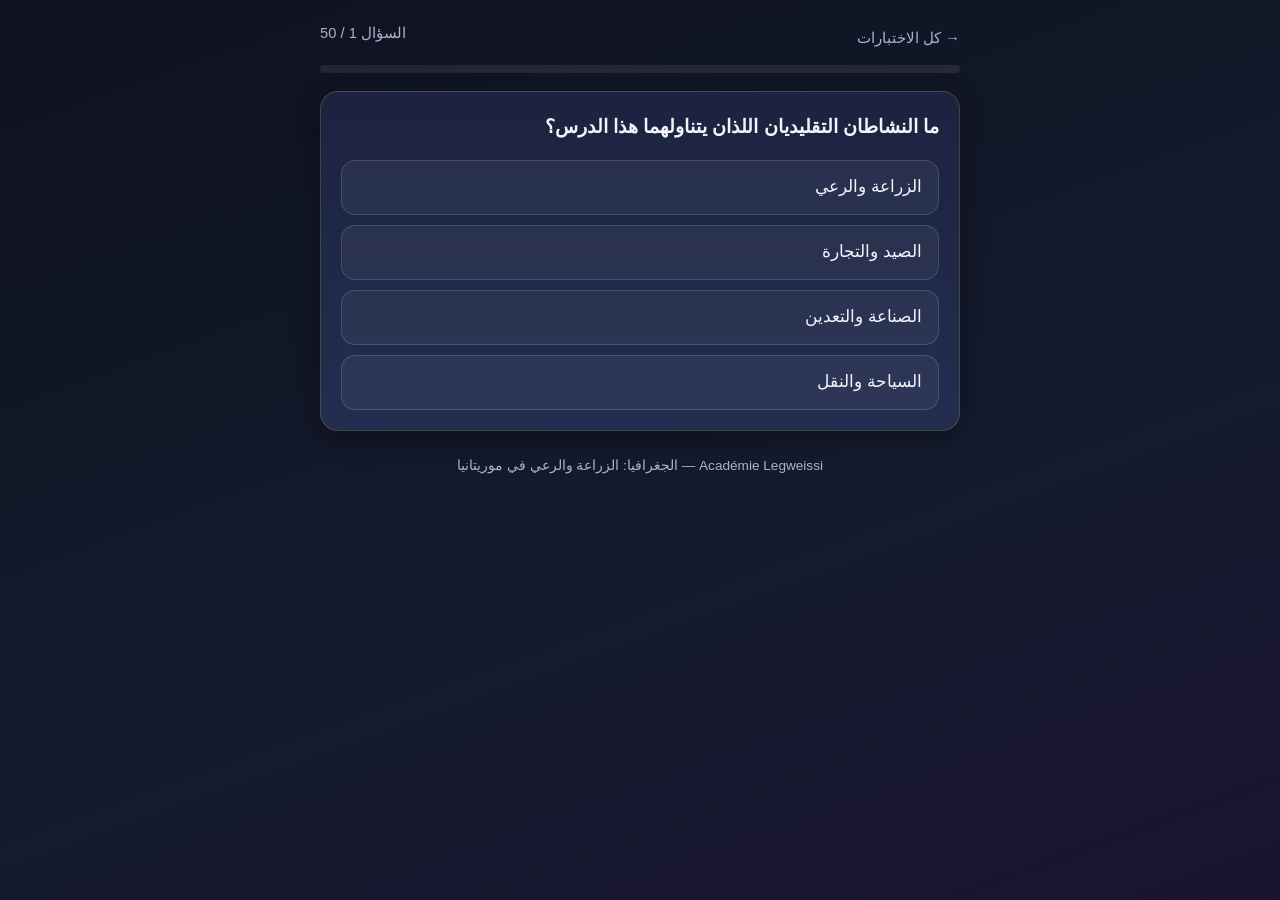
==== commit 34ad7f3f: "Renommage : Académie Legweissi" ====
--- a/quiz-geo-agri/index.html
+++ b/quiz-geo-agri/index.html
@@ -14,7 +14,7 @@
   </div>
   <div class="progress"><div id="bar"></div></div>
   <div id="quiz"></div>
-  <p class="footer">Chinguetti Académie — الجغرافيا: الزراعة والرعي في موريتانيا</p>
+  <p class="footer">Académie Legweissi — الجغرافيا: الزراعة والرعي في موريتانيا</p>
 </div>
 <script>
 window.QUIZ_DATA = {
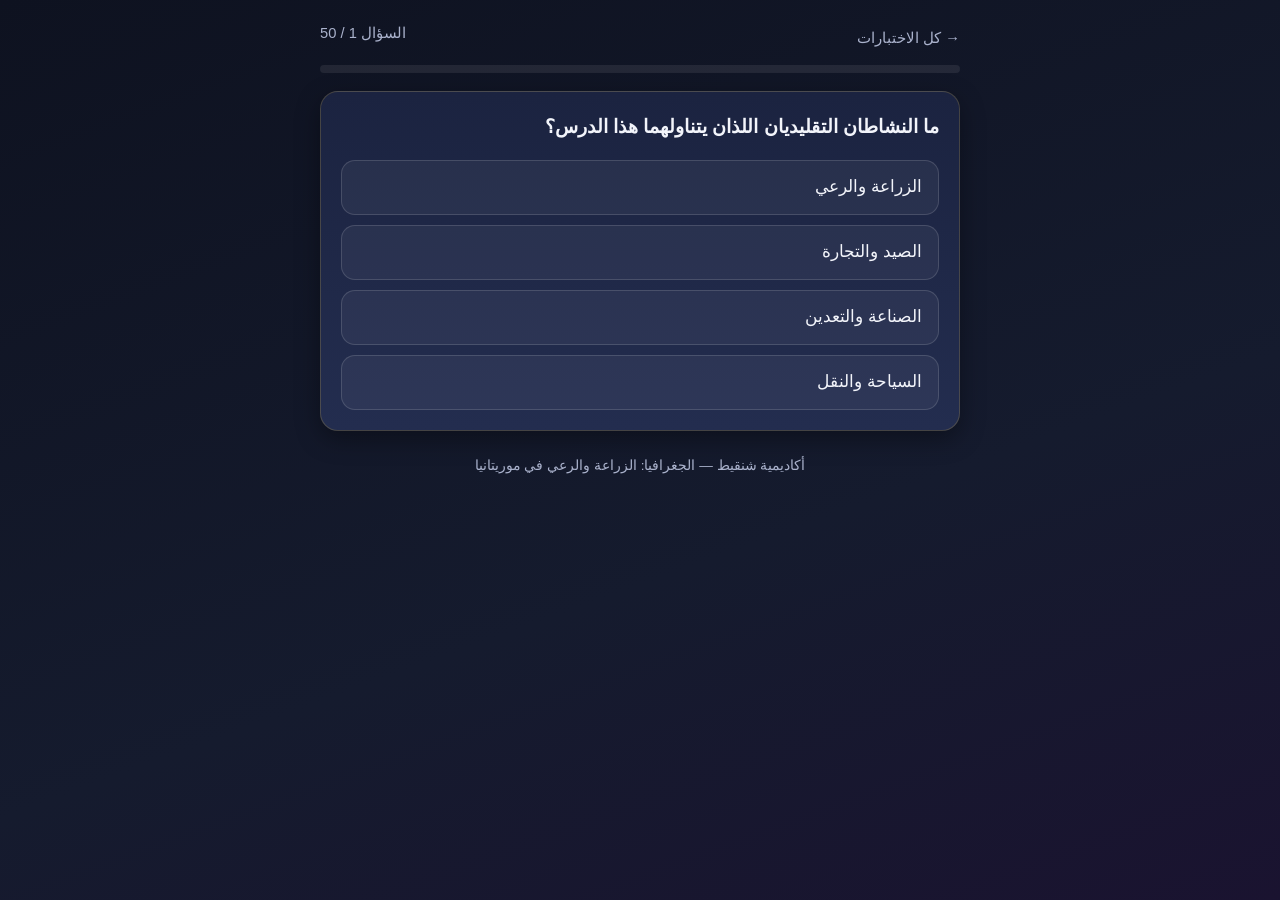
==== commit 745d9a30: "Rebrand to أكاديمية شنقيط; rebuild السكان quiz strictly on video figures" ====
--- a/quiz-geo-agri/index.html
+++ b/quiz-geo-agri/index.html
@@ -14,7 +14,7 @@
   </div>
   <div class="progress"><div id="bar"></div></div>
   <div id="quiz"></div>
-  <p class="footer">Académie Legweissi — الجغرافيا: الزراعة والرعي في موريتانيا</p>
+  <p class="footer">أكاديمية شنقيط — الجغرافيا: الزراعة والرعي في موريتانيا</p>
 </div>
 <script>
 window.QUIZ_DATA = {
